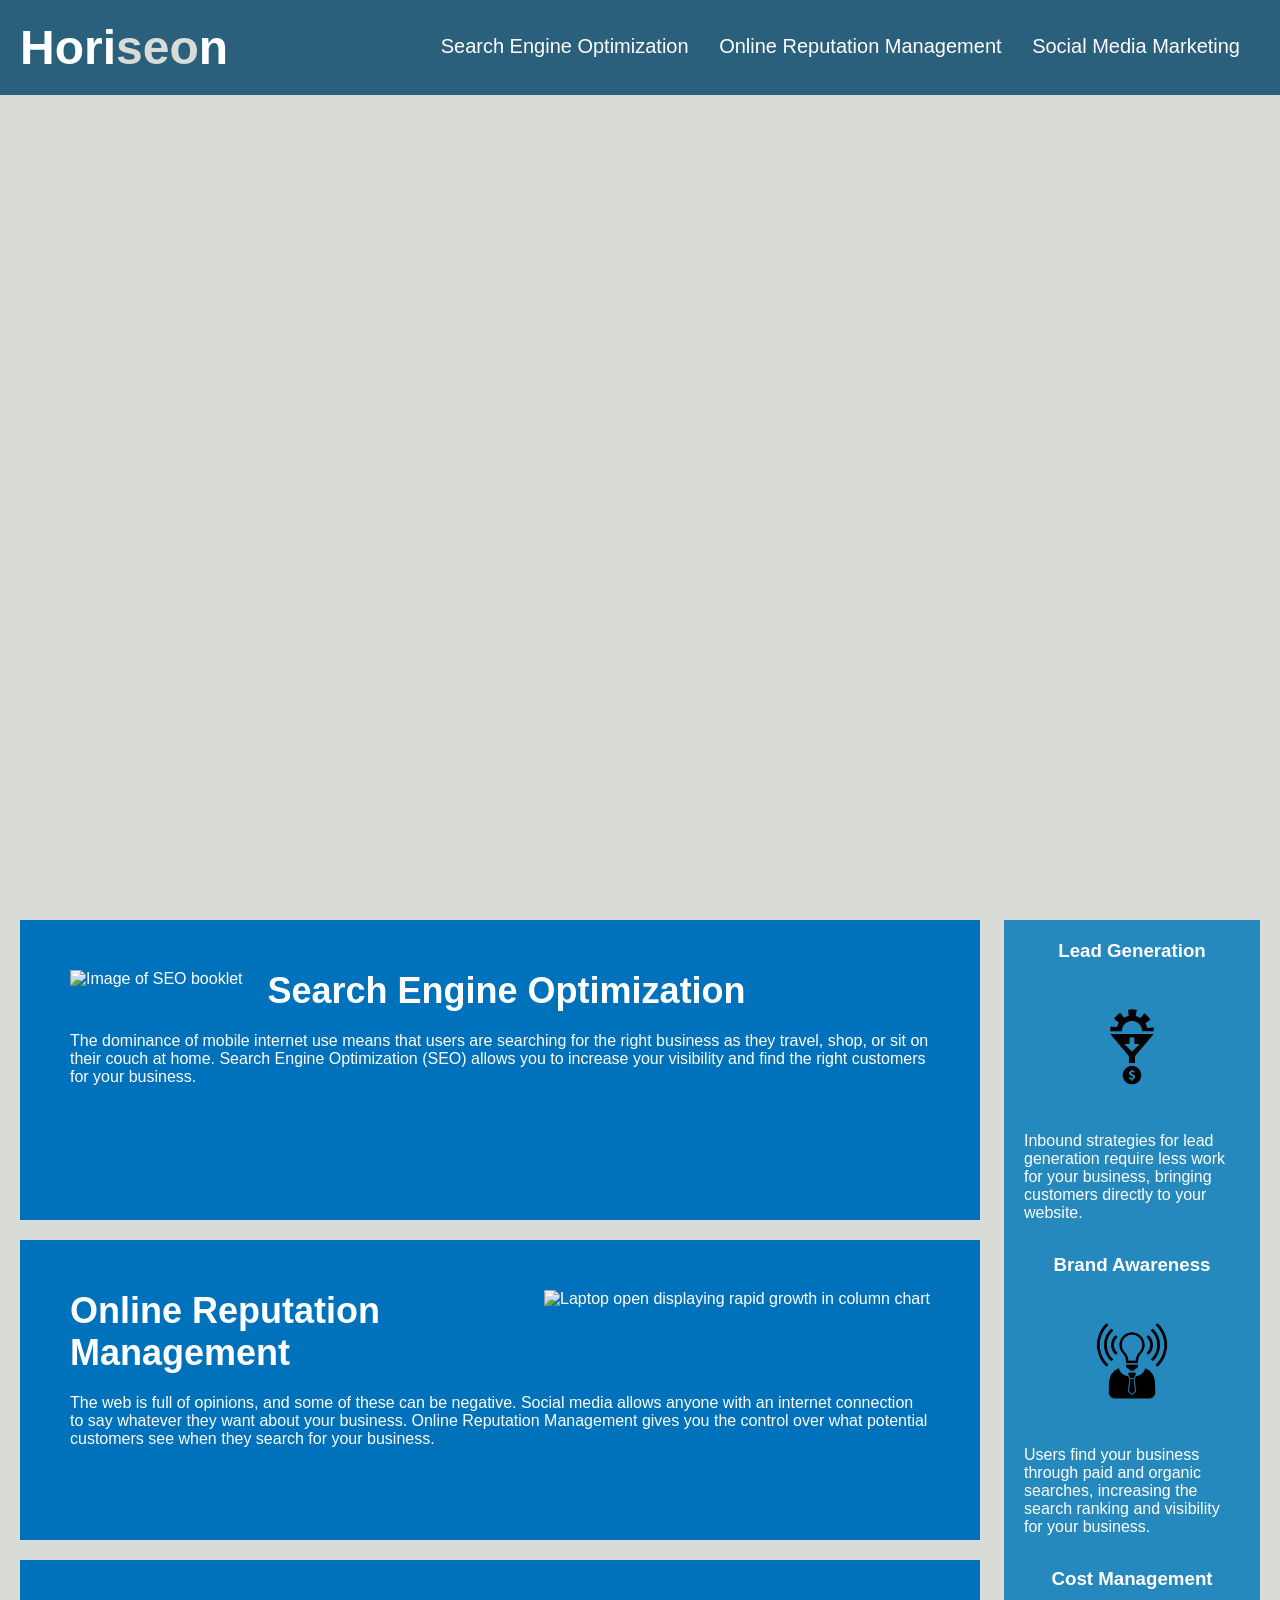
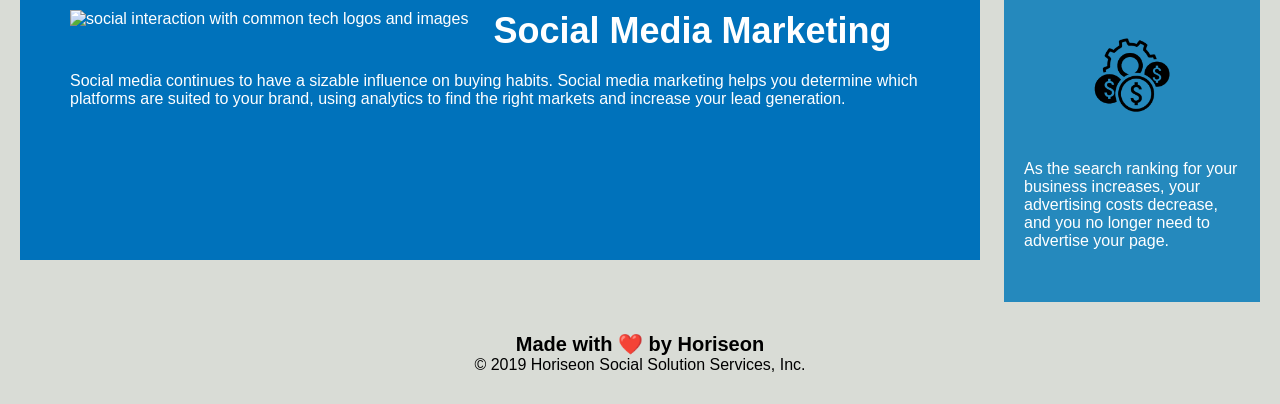
==== Develop/index.html @ 8e4986b8 "img-attributes" ====
<!DOCTYPE html>
<html lang="en-us">

<head>
    <meta charset="UTF-8" />
    <link rel="stylesheet" href="./assets/css/style.css">
    <title>website</title>
</head>
 
<body>
    <div class="header">
        <h1>Hori<span class="seo">seo</span>n</h1>
        <div>
            <ul>
                <li>
                    <a href="#search-engine-optimization">Search Engine Optimization</a>
                </li>
                <li>
                    <a href="#online-reputation-management">Online Reputation Management</a>
                </li>
                <li>
                    <a href="#social-media-marketing">Social Media Marketing</a>
                </li>
            </ul>
        </div>
    </div>
    <div class="hero" alt="Group discussion of business strategies"></div>
    <div class="content">
        <div class="search-engine-optimization">
            <img src="./assets/images/search-engine-optimization.jpg" alt="Image of SEO booklet" class="float-left" />
            <h2>Search Engine Optimization</h2>
            <p>
                The dominance of mobile internet use means that users are searching for the right business as they travel, shop, or sit on their couch at home. Search Engine Optimization (SEO) allows you to increase your visibility and find the right customers for your business.
            </p>
        </div>
        <div id="online-reputation-management" class="online-reputation-management">
            <img src="./assets/images/online-reputation-management.jpg" alt="Laptop open displaying rapid growth in column chart" class="float-right" />
            <h2>Online Reputation Management</h2>
            <p>
                The web is full of opinions, and some of these can be negative. Social media allows anyone with an internet connection to say whatever they want about your business. Online Reputation Management gives you the control over what potential customers see when they search for your business.
            </p>
        </div>
        <div id="social-media-marketing" class="social-media-marketing">
            <img src="./assets/images/social-media-marketing.jpg" alt="social interaction with common tech logos and images" class="float-left" />
            <h2>Social Media Marketing</h2>
            <p>
                Social media continues to have a sizable influence on buying habits. Social media marketing helps you determine which platforms are suited to your brand, using analytics to find the right markets and increase your lead generation.
            </p>
        </div>
    </div>
    <div class="benefits">
        <div class="benefit-lead">
            <h3>Lead Generation</h3>
            <img src="./assets/images/lead-generation.png" alt="Channeling customers directly to your website"  />
            <p>
                Inbound strategies for lead generation require less work for your business, bringing customers directly to your website.
            </p>
        </div>
        <div class="benefit-brand">
            <h3>Brand Awareness</h3>
            <img src="./assets/images/brand-awareness.png" alt="Improve visibility and search listing" />
            <p>
                Users find your business through paid and organic searches, increasing the search ranking and visibility for your business.
            </p>
        </div>
        <div class="benefit-cost">
            <h3>Cost Management</h3>
            <img src="./assets/images/cost-management.png" alt="less expenditure over time" />
            <p>
                As the search ranking for your business increases, your advertising costs decrease, and you no longer need to advertise your page.
            </p>
        </div>
    </div>
    <div class="footer">
        <h4>Made with ❤️️ by Horiseon</h4>
        <p>
            &copy; 2019 Horiseon Social Solution Services, Inc.
        </p> 
    </div>
</body>

</html>
---- Develop/assets/css/style.css ----
* {
    box-sizing: border-box;
    padding: 0;
    margin: 0;
}

body {
    background-color: #d9dcd6;
}

.header {
    padding: 20px;
    font-family: 'Trebuchet MS', 'Lucida Sans Unicode', 'Lucida Grande', 'Lucida Sans', Arial, sans-serif;
    background-color: #2a607c;
    color: #ffffff;
}

.header h1 {
    display: inline-block;
    font-size: 48px;
}

.header h1 .seo {
    color: #d9dcd6;
}

.header div {
    padding-top: 15px;
    margin-right: 20px;
    float: right;
    font-family: 'Gill Sans', 'Gill Sans MT', Calibri, 'Trebuchet MS', sans-serif;
    font-size: 20px;
}

.header div ul {
    list-style-type: none;
}

.header div ul li {
    display: inline-block;
    margin-left: 25px;
}

a {
    color: #ffffff;
    text-decoration: none;
}

p {
    font-size: 16px;
}

.hero {
    height: 800px;
    width: 100%;
    margin-bottom: 25px;
    background-image: url("../images/digital-marketing-meeting.jpg");
    background-size: cover;
    background-position: center;
}

.float-left {
    float: left;
    margin-right: 25px;
}

.float-right {
    float: right;
    margin-left: 25px;
}

.content {
    width: 75%;
    display: inline-block;
    margin-left: 20px;
}

.benefits {
    margin-right: 20px;
    padding: 20px;
    clear: both;
    float: right;
    width: 20%;
    height: 100%;
    font-family: 'Gill Sans', 'Gill Sans MT', Calibri, 'Trebuchet MS', sans-serif;
    background-color: #2589bd;
}

.benefit-lead {
    margin-bottom: 32px;
    color: #ffffff;
}

.benefit-brand {
    margin-bottom: 32px;
    color: #ffffff;
}

.benefit-cost {
    margin-bottom: 32px;
    color: #ffffff;
}

.benefit-lead h3 {
    margin-bottom: 10px;
    text-align: center;
}

.benefit-brand h3 {
    margin-bottom: 10px;
    text-align: center;
}

.benefit-cost h3 {
    margin-bottom: 10px;
    text-align: center;
}

.benefit-lead img {
    display: block;
    margin: 10px auto;
    max-width: 150px;
}

.benefit-brand img {
    display: block;
    margin: 10px auto;
    max-width: 150px;
}

.benefit-cost img {
    display: block;
    margin: 10px auto;
    max-width: 150px;
}

.search-engine-optimization {
    margin-bottom: 20px;
    padding: 50px;
    height: 300px;
    font-family: 'Gill Sans', 'Gill Sans MT', Calibri, 'Trebuchet MS', sans-serif;
    background-color: #0072bb;
    color: #ffffff;
}

.online-reputation-management {
    margin-bottom: 20px;
    padding: 50px;
    height: 300px;
    font-family: 'Gill Sans', 'Gill Sans MT', Calibri, 'Trebuchet MS', sans-serif;
    background-color: #0072bb;
    color: #ffffff;
}

.social-media-marketing {
    margin-bottom: 20px;
    padding: 50px;
    height: 300px;
    font-family: 'Gill Sans', 'Gill Sans MT', Calibri, 'Trebuchet MS', sans-serif;
    background-color: #0072bb;
    color: #ffffff;
}

.search-engine-optimization img {
    max-height: 200px;
}

.online-reputation-management img {
    max-height: 200px;
}

.social-media-marketing img {
    max-height: 200px;
}

.search-engine-optimization h2 {
    margin-bottom: 20px;
    font-size: 36px;
}

.online-reputation-management h2 {
    margin-bottom: 20px;
    font-size: 36px;
}

.social-media-marketing h2 {
    margin-bottom: 20px;
    font-size: 36px;
}

.footer {
    padding: 30px;
    clear: both;
    font-family: 'Trebuchet MS', 'Lucida Sans Unicode', 'Lucida Grande', 'Lucida Sans', Arial, sans-serif;
    text-align: center;
}

.footer h4 {
    font-size: 20px;
}
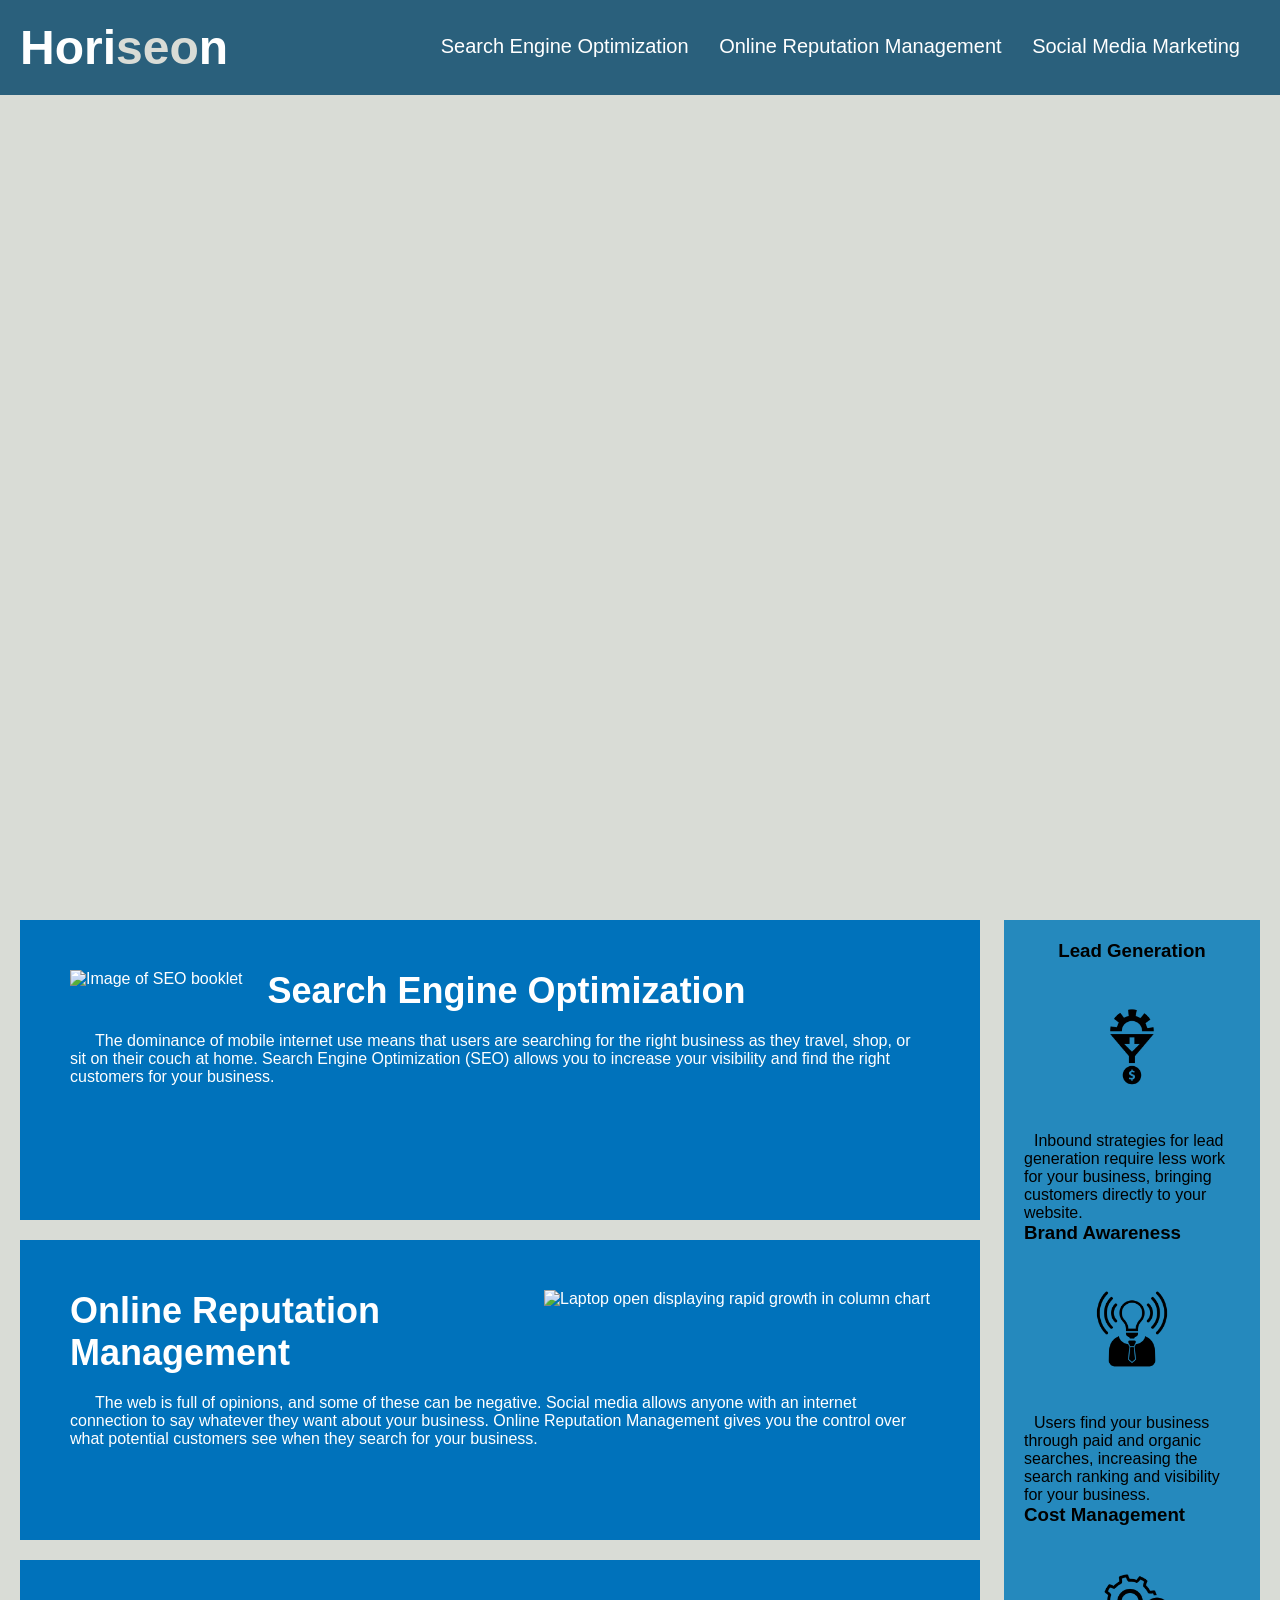
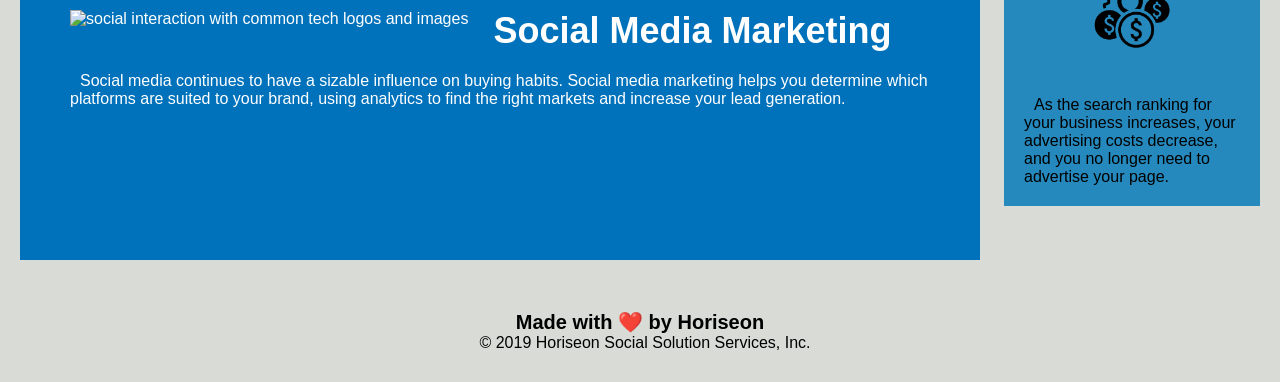
==== commit bcfb4462: "style-refined" ====
--- a/Develop/index.html
+++ b/Develop/index.html
@@ -29,14 +29,14 @@
         <div class="search-engine-optimization">
             <img src="./assets/images/search-engine-optimization.jpg" alt="Image of SEO booklet" class="float-left" />
             <h2>Search Engine Optimization</h2>
-            <p>
+            <p style="text-indent: 25px;">
                 The dominance of mobile internet use means that users are searching for the right business as they travel, shop, or sit on their couch at home. Search Engine Optimization (SEO) allows you to increase your visibility and find the right customers for your business.
             </p>
         </div>
         <div id="online-reputation-management" class="online-reputation-management">
             <img src="./assets/images/online-reputation-management.jpg" alt="Laptop open displaying rapid growth in column chart" class="float-right" />
             <h2>Online Reputation Management</h2>
-            <p>
+            <p style="text-indent: 25px;">
                 The web is full of opinions, and some of these can be negative. Social media allows anyone with an internet connection to say whatever they want about your business. Online Reputation Management gives you the control over what potential customers see when they search for your business.
             </p>
         </div>
--- a/Develop/assets/css/style.css
+++ b/Develop/assets/css/style.css
@@ -48,13 +48,14 @@
 
 p {
     font-size: 16px;
+    text-indent: 10px;
 }
 
 .hero {
     height: 800px;
     width: 100%;
     margin-bottom: 25px;
-    background-image: url("../images/digital-marketing-meeting.jpg");
+    background-image: url("../images/digital-marketing-meeting.jpg"); 
     background-size: cover;
     background-position: center;
 }
@@ -86,55 +87,24 @@
     background-color: #2589bd;
 }
 
-.benefit-lead {
+.benefit-lead.benefit-brand.benefit-cost.benefit-lead {
     margin-bottom: 32px;
     color: #ffffff;
 }
 
-.benefit-brand {
-    margin-bottom: 32px;
-    color: #ffffff;
-}
-
-.benefit-cost {
-    margin-bottom: 32px;
-    color: #ffffff;
-}
 
 .benefit-lead h3 {
     margin-bottom: 10px;
     text-align: center;
 }
 
-.benefit-brand h3 {
-    margin-bottom: 10px;
-    text-align: center;
-}
-
-.benefit-cost h3 {
-    margin-bottom: 10px;
-    text-align: center;
-}
-
-.benefit-lead img {
+.benefit-lead img, .benefit-brand img, .benefit-cost img {
     display: block;
     margin: 10px auto;
     max-width: 150px;
 }
 
-.benefit-brand img {
-    display: block;
-    margin: 10px auto;
-    max-width: 150px;
-}
-
-.benefit-cost img {
-    display: block;
-    margin: 10px auto;
-    max-width: 150px;
-}
-
-.search-engine-optimization {
+.search-engine-optimization, .online-reputation-management, .social-media-marketing {
     margin-bottom: 20px;
     padding: 50px;
     height: 300px;
@@ -143,47 +113,11 @@
     color: #ffffff;
 }
 
-.online-reputation-management {
-    margin-bottom: 20px;
-    padding: 50px;
-    height: 300px;
-    font-family: 'Gill Sans', 'Gill Sans MT', Calibri, 'Trebuchet MS', sans-serif;
-    background-color: #0072bb;
-    color: #ffffff;
-}
-
-.social-media-marketing {
-    margin-bottom: 20px;
-    padding: 50px;
-    height: 300px;
-    font-family: 'Gill Sans', 'Gill Sans MT', Calibri, 'Trebuchet MS', sans-serif;
-    background-color: #0072bb;
-    color: #ffffff;
-}
-
-.search-engine-optimization img {
+.search-engine-optimization img, .online-reputation-management img, .social-media-marketing img {
     max-height: 200px;
 }
 
-.online-reputation-management img {
-    max-height: 200px;
-}
-
-.social-media-marketing img {
-    max-height: 200px;
-}
-
-.search-engine-optimization h2 {
-    margin-bottom: 20px;
-    font-size: 36px;
-}
-
-.online-reputation-management h2 {
-    margin-bottom: 20px;
-    font-size: 36px;
-}
-
-.social-media-marketing h2 {
+.search-engine-optimization h2, .online-reputation-management h2, .social-media-marketing h2 {
     margin-bottom: 20px;
     font-size: 36px;
 }
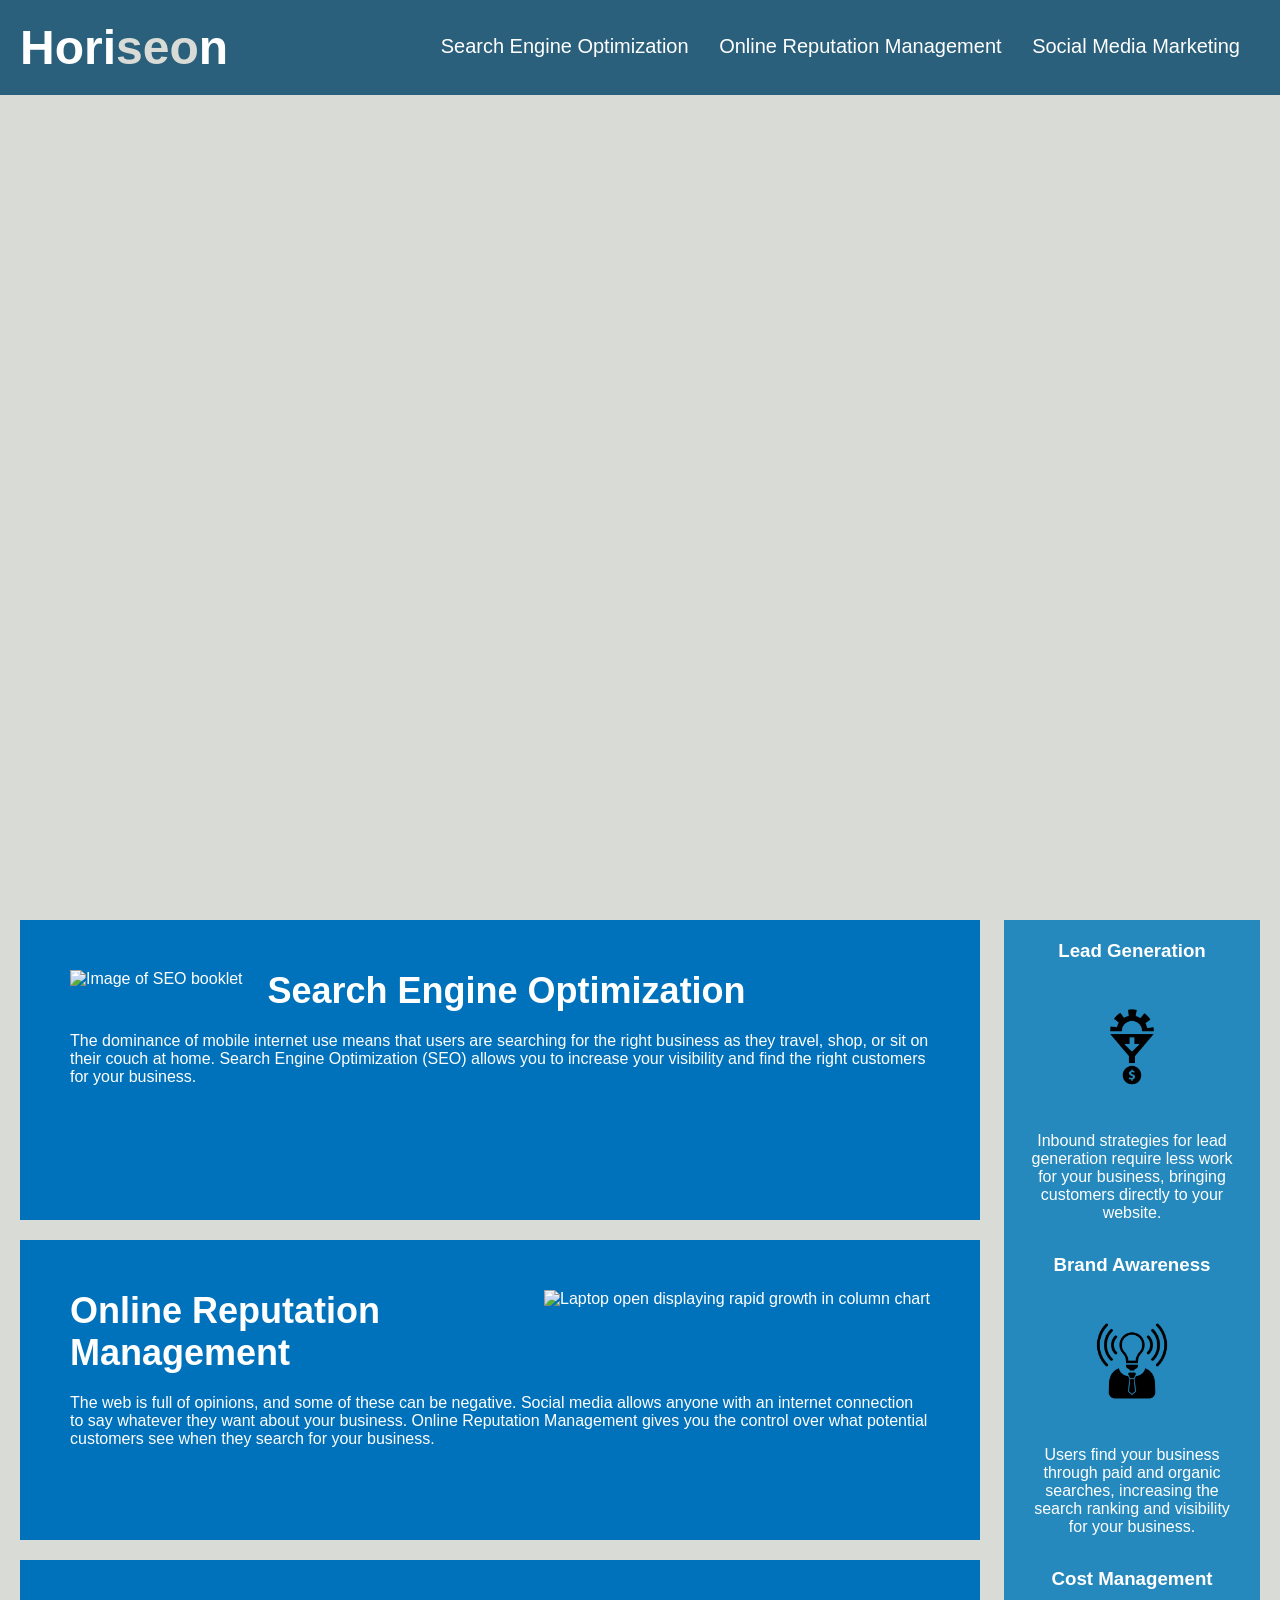
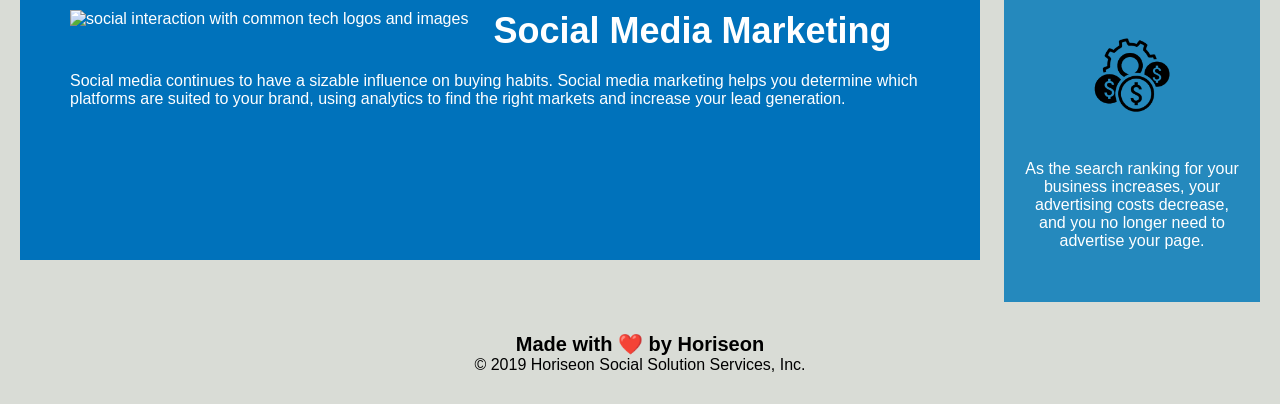
==== commit 04fbd81f: "Add-css-style/remove-html-indents" ====
--- a/Develop/index.html
+++ b/Develop/index.html
@@ -29,14 +29,14 @@
         <div class="search-engine-optimization">
             <img src="./assets/images/search-engine-optimization.jpg" alt="Image of SEO booklet" class="float-left" />
             <h2>Search Engine Optimization</h2>
-            <p style="text-indent: 25px;">
+            <p>
                 The dominance of mobile internet use means that users are searching for the right business as they travel, shop, or sit on their couch at home. Search Engine Optimization (SEO) allows you to increase your visibility and find the right customers for your business.
             </p>
         </div>
         <div id="online-reputation-management" class="online-reputation-management">
             <img src="./assets/images/online-reputation-management.jpg" alt="Laptop open displaying rapid growth in column chart" class="float-right" />
             <h2>Online Reputation Management</h2>
-            <p style="text-indent: 25px;">
+            <p>
                 The web is full of opinions, and some of these can be negative. Social media allows anyone with an internet connection to say whatever they want about your business. Online Reputation Management gives you the control over what potential customers see when they search for your business.
             </p>
         </div>
--- a/Develop/assets/css/style.css
+++ b/Develop/assets/css/style.css
@@ -48,7 +48,7 @@
 
 p {
     font-size: 16px;
-    text-indent: 10px;
+    
 }
 
 .hero {
@@ -85,17 +85,20 @@
     height: 100%;
     font-family: 'Gill Sans', 'Gill Sans MT', Calibri, 'Trebuchet MS', sans-serif;
     background-color: #2589bd;
+    color: white
 }
 
-.benefit-lead.benefit-brand.benefit-cost.benefit-lead {
+.benefit-lead, .benefit-brand, .benefit-cost, .benefit-lead {
     margin-bottom: 32px;
     color: #ffffff;
+    text-align: center
 }
 
 
-.benefit-lead h3 {
+.benefit-lead h3, .benefit-cost h3, .benefit-brand h3 {
     margin-bottom: 10px;
     text-align: center;
+    
 }
 
 .benefit-lead img, .benefit-brand img, .benefit-cost img {
@@ -127,8 +130,7 @@
     clear: both;
     font-family: 'Trebuchet MS', 'Lucida Sans Unicode', 'Lucida Grande', 'Lucida Sans', Arial, sans-serif;
     text-align: center;
+    font-size: 20px;
 }
 
-.footer h4 {
-    font-size: 20px;
-}
+
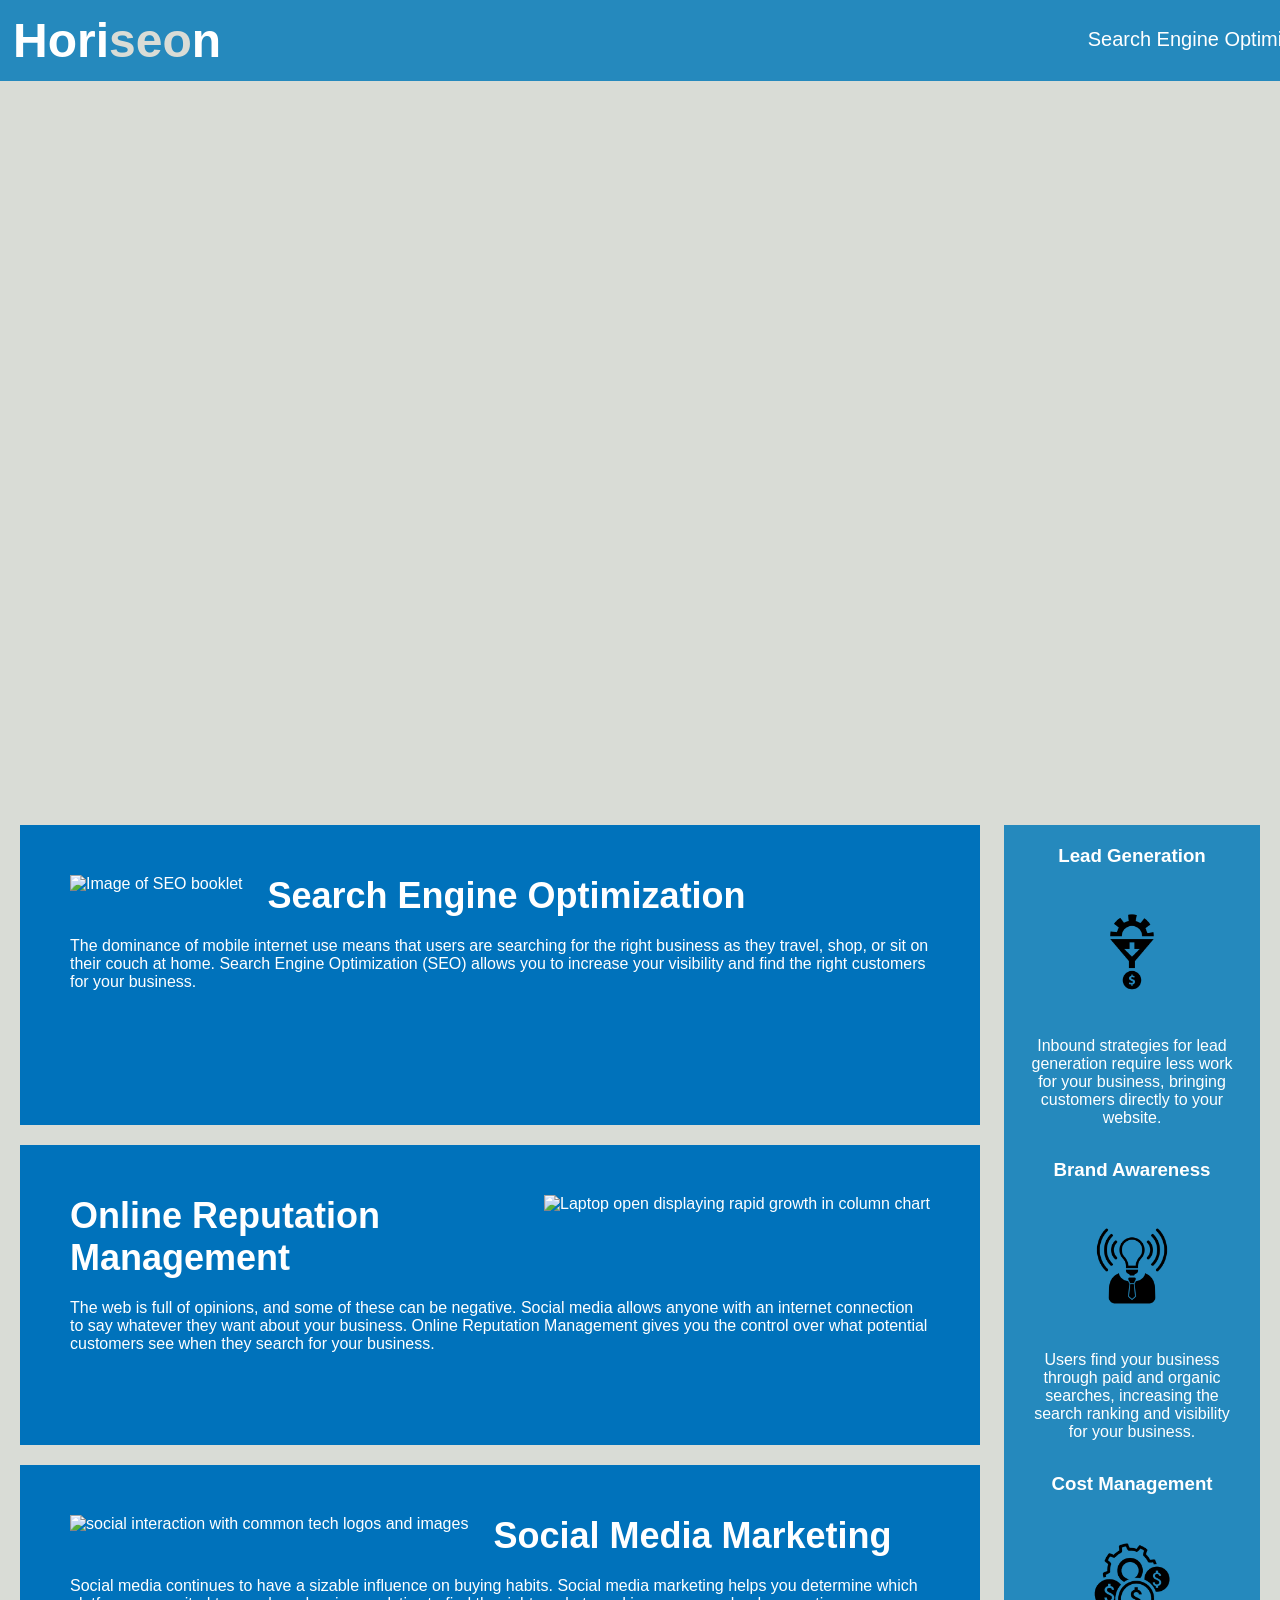
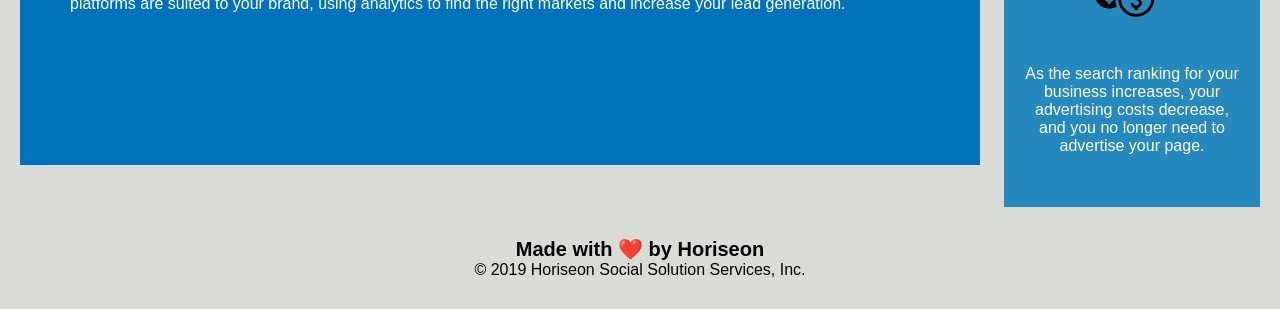
==== commit b16f3fa9: "Fixed-hyperlink/header-design-refine" ====
--- a/Develop/index.html
+++ b/Develop/index.html
@@ -12,6 +12,7 @@
         <h1>Hori<span class="seo">seo</span>n</h1>
         <div>
             <ul>
+                
                 <li>
                     <a href="#search-engine-optimization">Search Engine Optimization</a>
                 </li>
@@ -21,12 +22,14 @@
                 <li>
                     <a href="#social-media-marketing">Social Media Marketing</a>
                 </li>
+                
+            
             </ul>
         </div>
     </div>
     <div class="hero" alt="Group discussion of business strategies"></div>
     <div class="content">
-        <div class="search-engine-optimization">
+        <div id="search-engine-optimization" class="search-engine-optimization">
             <img src="./assets/images/search-engine-optimization.jpg" alt="Image of SEO booklet" class="float-left" />
             <h2>Search Engine Optimization</h2>
             <p>
--- a/Develop/assets/css/style.css
+++ b/Develop/assets/css/style.css
@@ -9,9 +9,11 @@
 }
 
 .header {
-    padding: 20px;
+    padding: 13px;
+    width: 1920px;
+    position: fixed;
     font-family: 'Trebuchet MS', 'Lucida Sans Unicode', 'Lucida Grande', 'Lucida Sans', Arial, sans-serif;
-    background-color: #2a607c;
+    background-color: #2589bd;
     color: #ffffff;
 }
 
@@ -87,7 +89,7 @@
     background-color: #2589bd;
     color: white
 }
-
+/*Consolidated Class=elements*/
 .benefit-lead, .benefit-brand, .benefit-cost, .benefit-lead {
     margin-bottom: 32px;
     color: #ffffff;
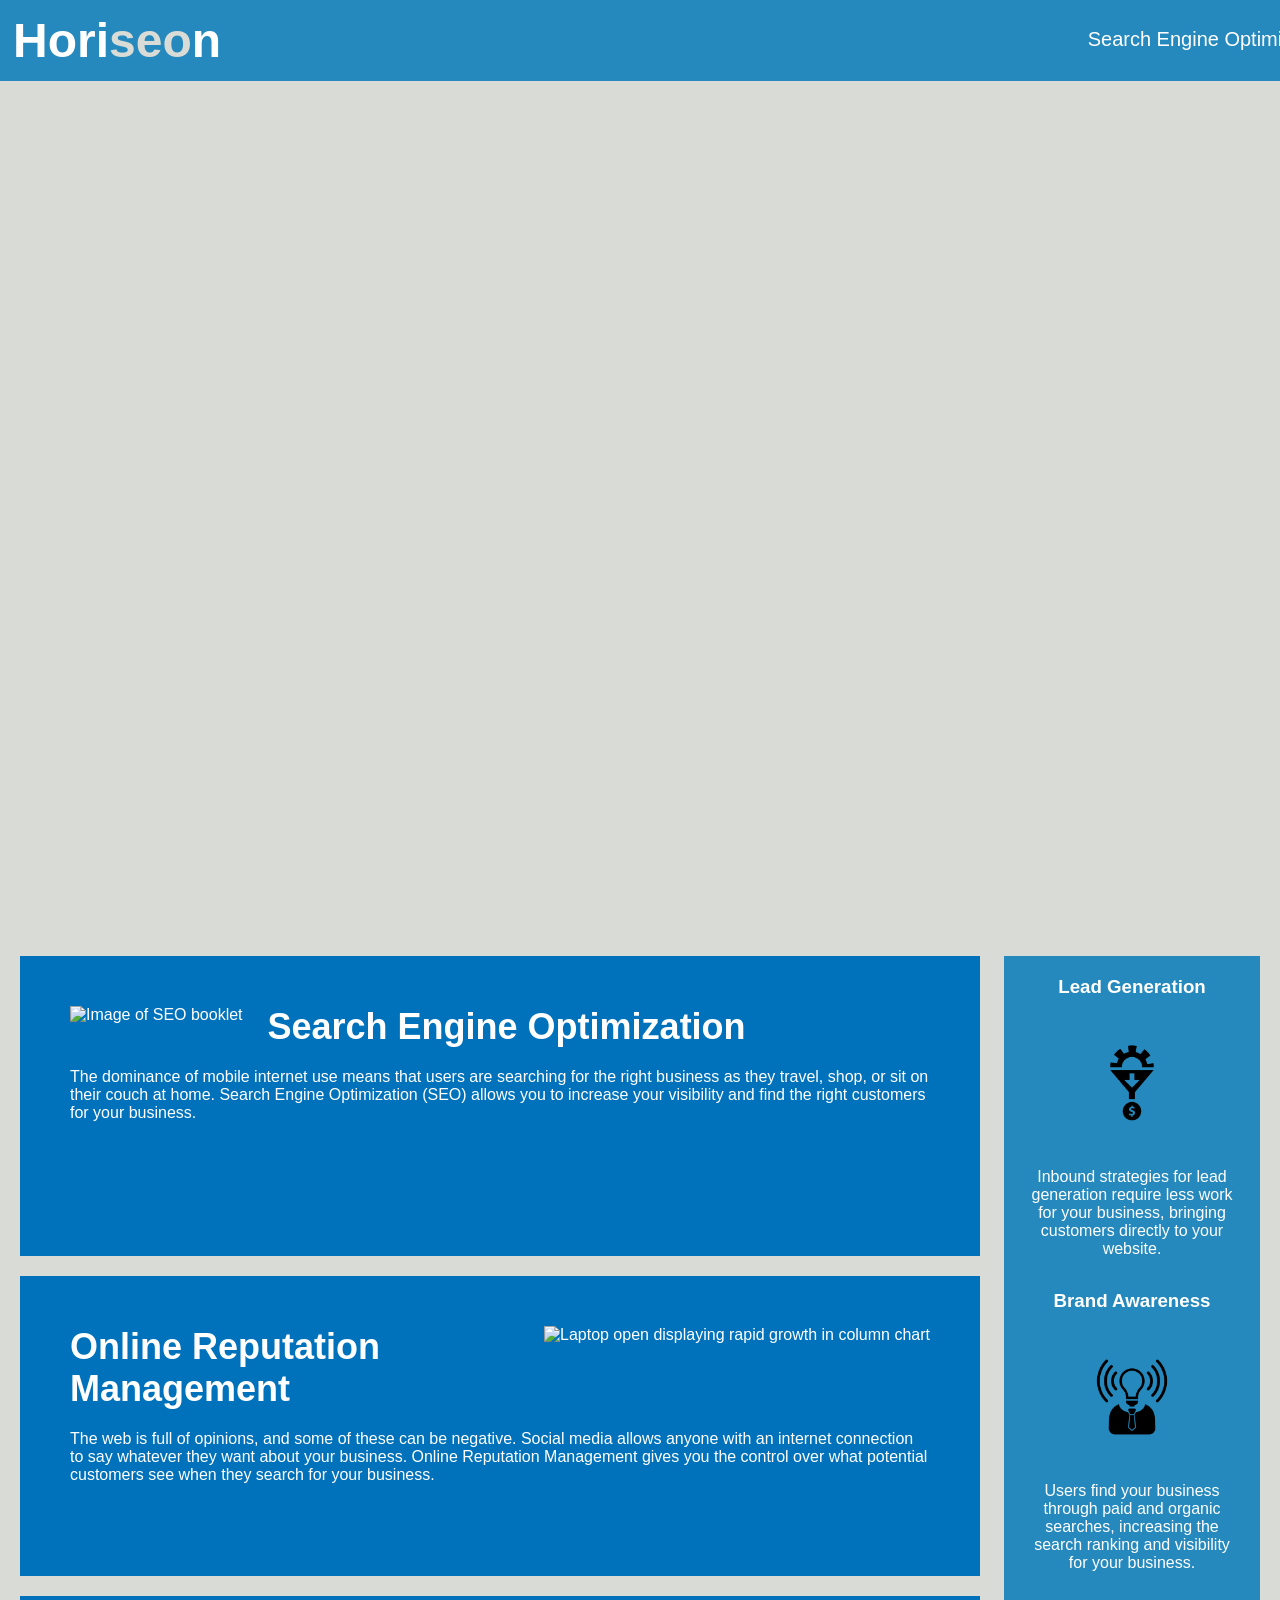
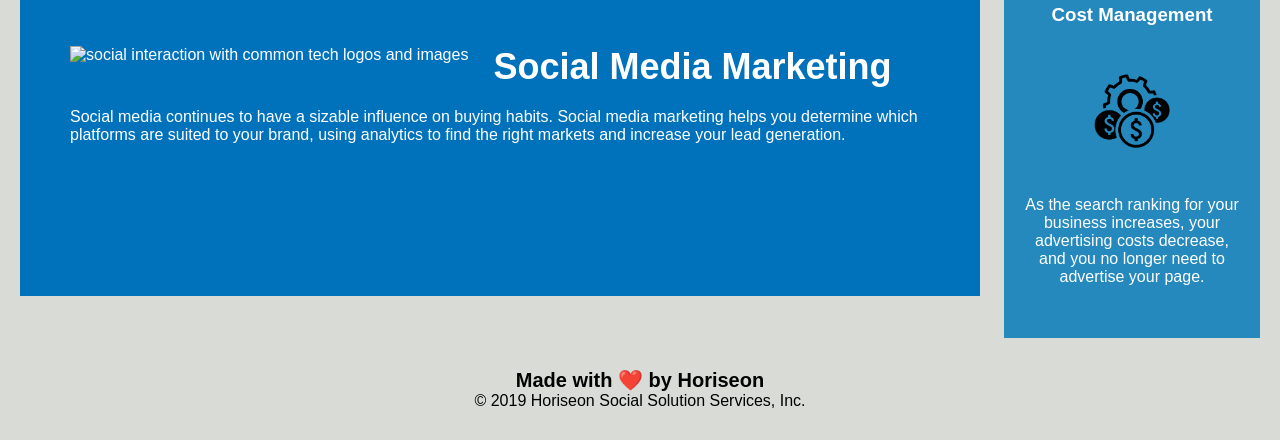
==== commit 0401aac3: "Removed-div-class-altAtrr/refined-style-add-comments" ====
--- a/Develop/index.html
+++ b/Develop/index.html
@@ -27,8 +27,9 @@
             </ul>
         </div>
     </div>
-    <div class="hero" alt="Group discussion of business strategies"></div>
-    <div class="content">
+    <div class="hero"></div>
+        
+        <div class="content">
         <div id="search-engine-optimization" class="search-engine-optimization">
             <img src="./assets/images/search-engine-optimization.jpg" alt="Image of SEO booklet" class="float-left" />
             <h2>Search Engine Optimization</h2>
--- a/Develop/assets/css/style.css
+++ b/Develop/assets/css/style.css
@@ -11,7 +11,6 @@
 .header {
     padding: 13px;
     width: 1920px;
-    position: fixed;
     font-family: 'Trebuchet MS', 'Lucida Sans Unicode', 'Lucida Grande', 'Lucida Sans', Arial, sans-serif;
     background-color: #2589bd;
     color: #ffffff;
@@ -22,6 +21,7 @@
     font-size: 48px;
 }
 
+/*.Seo highlighting color change in h1*/
 .header h1 .seo {
     color: #d9dcd6;
 }
@@ -32,10 +32,6 @@
     float: right;
     font-family: 'Gill Sans', 'Gill Sans MT', Calibri, 'Trebuchet MS', sans-serif;
     font-size: 20px;
-}
-
-.header div ul {
-    list-style-type: none;
 }
 
 .header div ul li {
@@ -54,10 +50,10 @@
 }
 
 .hero {
-    height: 800px;
+    height: 850px;
     width: 100%;
     margin-bottom: 25px;
-    background-image: url("../images/digital-marketing-meeting.jpg"); 
+    background-image: url("../images/digital-marketing-meeting.jpg");
     background-size: cover;
     background-position: center;
 }
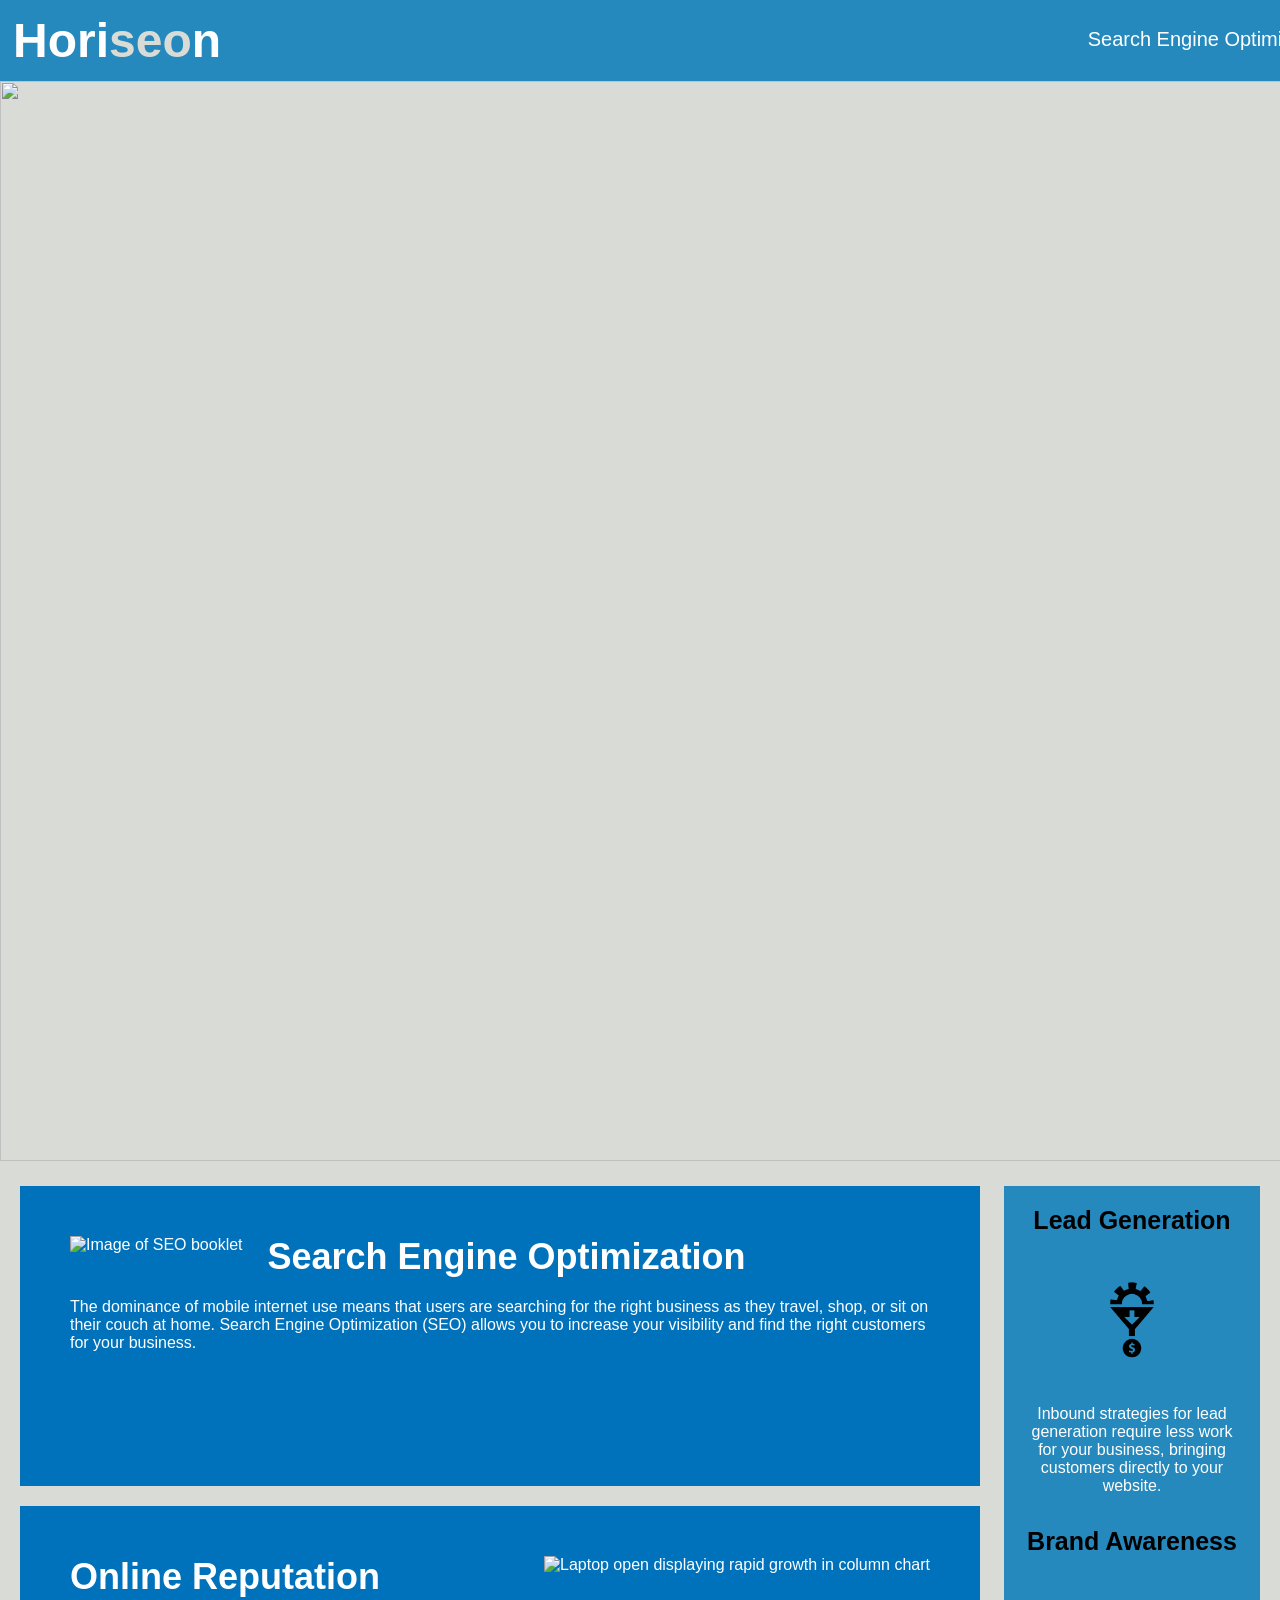
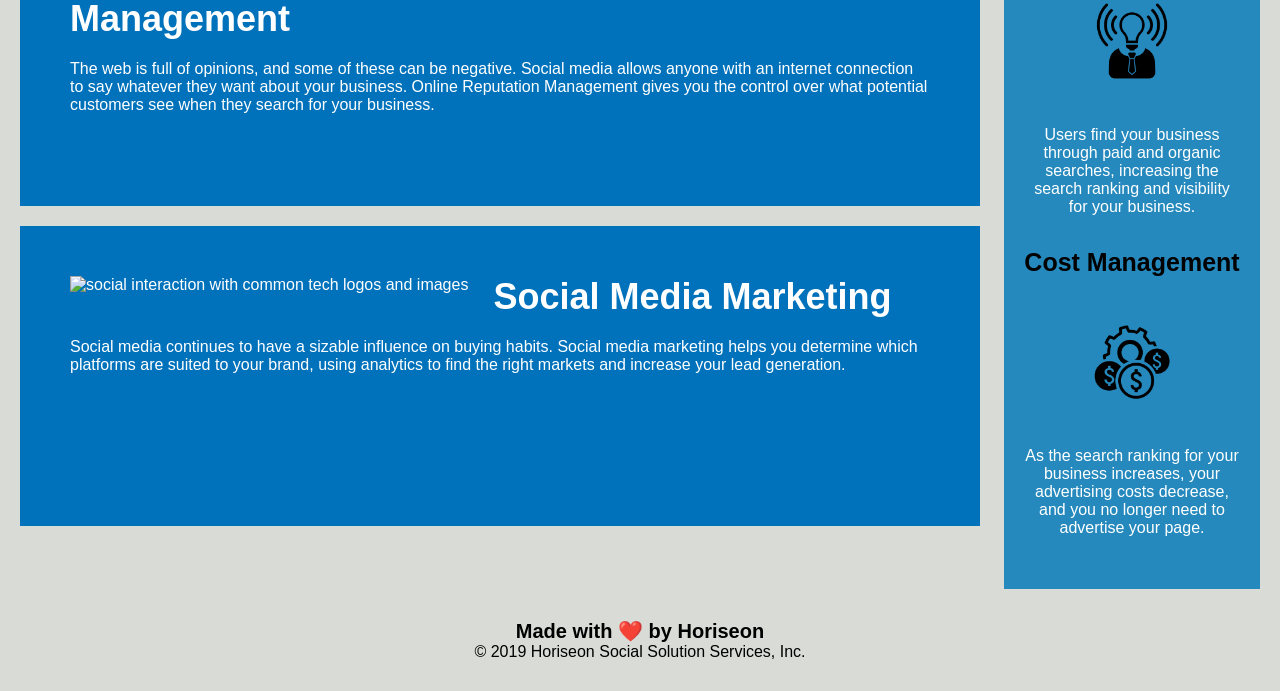
==== commit 3aa2f41f: "HTML-changed-hero-imgsrc/CSS-removed-img-url/adjusted imgsize/CSS-changed-font-style" ====
--- a/Develop/index.html
+++ b/Develop/index.html
@@ -27,9 +27,12 @@
             </ul>
         </div>
     </div>
-    <div class="hero"></div>
-        
-        <div class="content">
+    <div id="hero">
+        <img src="./assets/images/digital-marketing-meeting.jpg" class="hero" />
+    </div>
+     
+    
+    <div class="content">
         <div id="search-engine-optimization" class="search-engine-optimization">
             <img src="./assets/images/search-engine-optimization.jpg" alt="Image of SEO booklet" class="float-left" />
             <h2>Search Engine Optimization</h2>
--- a/Develop/assets/css/style.css
+++ b/Develop/assets/css/style.css
@@ -50,10 +50,9 @@
 }
 
 .hero {
-    height: 850px;
-    width: 100%;
+    height: 1080px;
+    width: 1920px;
     margin-bottom: 25px;
-    background-image: url("../images/digital-marketing-meeting.jpg");
     background-size: cover;
     background-position: center;
 }
@@ -96,6 +95,8 @@
 .benefit-lead h3, .benefit-cost h3, .benefit-brand h3 {
     margin-bottom: 10px;
     text-align: center;
+    font-size: 25px;
+    color:black;
     
 }
 
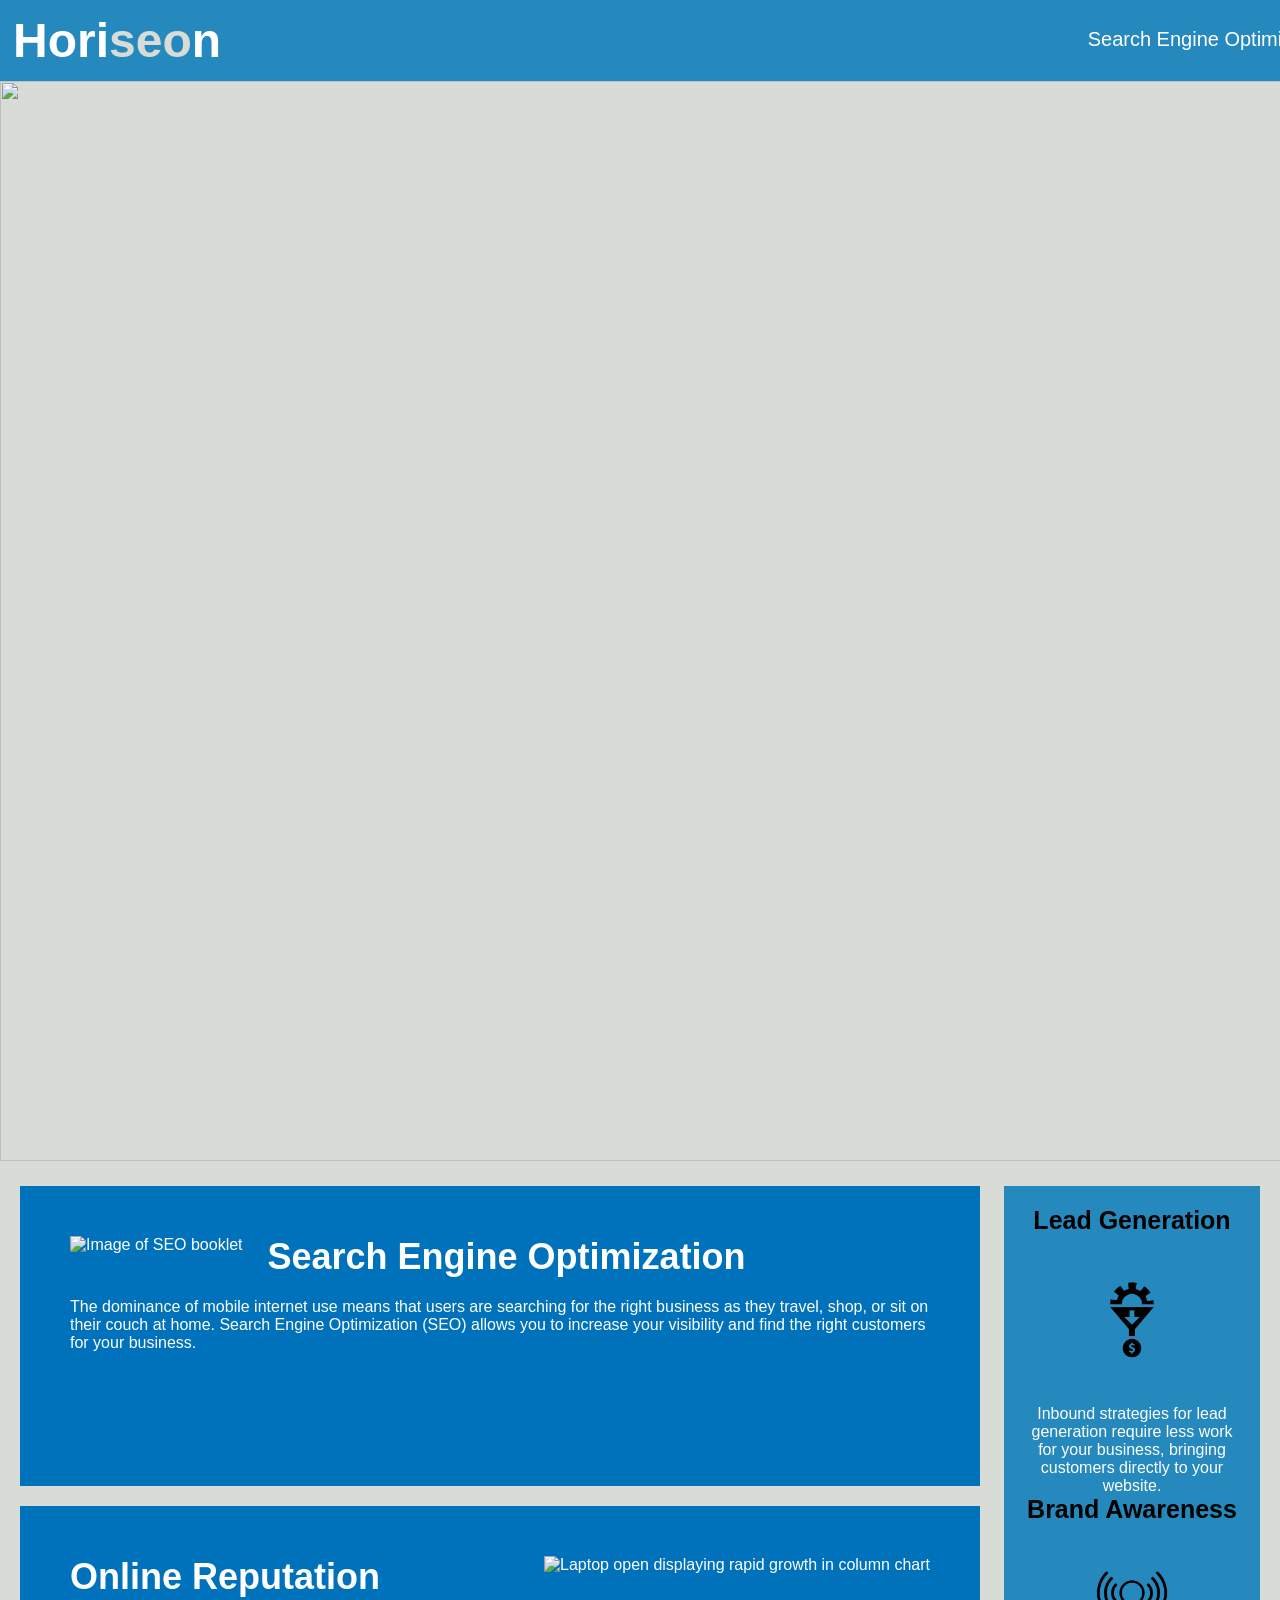
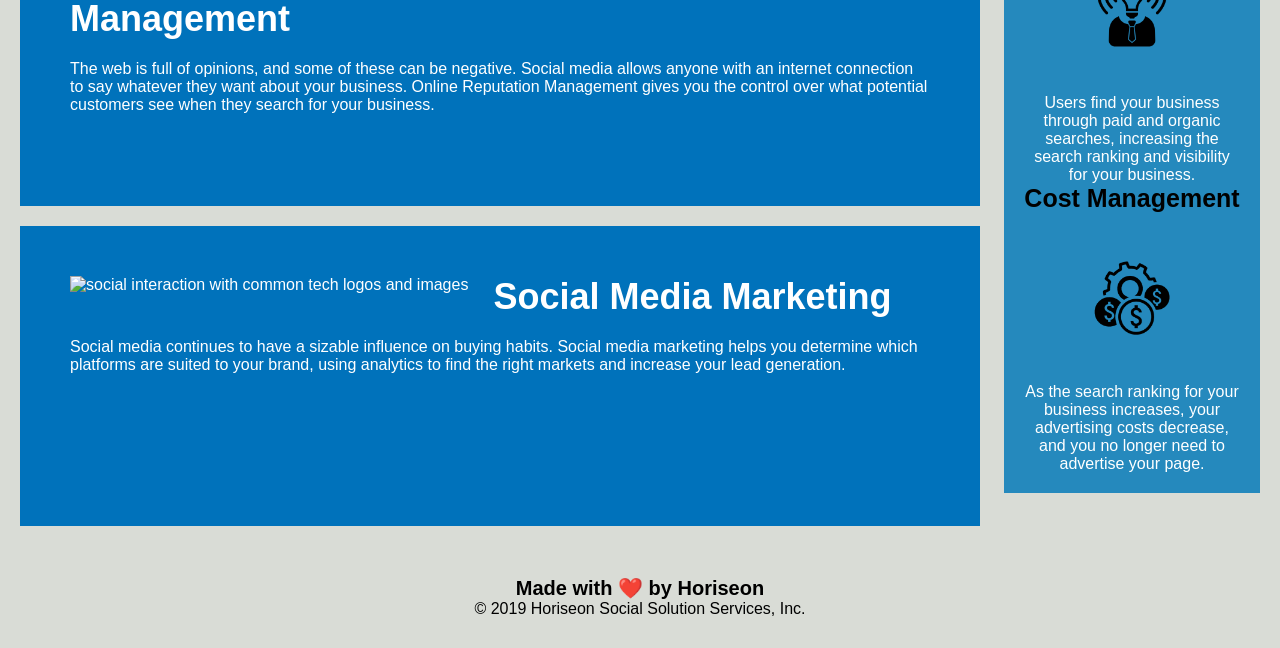
==== commit 5ba1410b: "addcss-comments/edit-readme" ====
--- a/Develop/index.html
+++ b/Develop/index.html
@@ -4,7 +4,7 @@
 <head>
     <meta charset="UTF-8" />
     <link rel="stylesheet" href="./assets/css/style.css">
-    <title>website</title>
+    <title>Horiseon: Search Engine Optimization</title>
 </head>
  
 <body>
@@ -30,24 +30,22 @@
     <div id="hero">
         <img src="./assets/images/digital-marketing-meeting.jpg" class="hero" />
     </div>
-     
-    
     <div class="content">
-        <div id="search-engine-optimization" class="search-engine-optimization">
+        <div id="search-engine-optimization">
             <img src="./assets/images/search-engine-optimization.jpg" alt="Image of SEO booklet" class="float-left" />
             <h2>Search Engine Optimization</h2>
             <p>
                 The dominance of mobile internet use means that users are searching for the right business as they travel, shop, or sit on their couch at home. Search Engine Optimization (SEO) allows you to increase your visibility and find the right customers for your business.
             </p>
         </div>
-        <div id="online-reputation-management" class="online-reputation-management">
+        <div id="online-reputation-management">
             <img src="./assets/images/online-reputation-management.jpg" alt="Laptop open displaying rapid growth in column chart" class="float-right" />
             <h2>Online Reputation Management</h2>
             <p>
                 The web is full of opinions, and some of these can be negative. Social media allows anyone with an internet connection to say whatever they want about your business. Online Reputation Management gives you the control over what potential customers see when they search for your business.
             </p>
         </div>
-        <div id="social-media-marketing" class="social-media-marketing">
+        <div id="social-media-marketing">
             <img src="./assets/images/social-media-marketing.jpg" alt="social interaction with common tech logos and images" class="float-left" />
             <h2>Social Media Marketing</h2>
             <p>
--- a/Develop/assets/css/style.css
+++ b/Develop/assets/css/style.css
@@ -48,7 +48,7 @@
     font-size: 16px;
     
 }
-
+/* Main image */
 .hero {
     height: 1080px;
     width: 1920px;
@@ -82,31 +82,36 @@
     height: 100%;
     font-family: 'Gill Sans', 'Gill Sans MT', Calibri, 'Trebuchet MS', sans-serif;
     background-color: #2589bd;
-    color: white
-}
-/*Consolidated Class=elements*/
-.benefit-lead, .benefit-brand, .benefit-cost, .benefit-lead {
+    color: white;
     margin-bottom: 32px;
     color: #ffffff;
     text-align: center
 }
 
 
-.benefit-lead h3, .benefit-cost h3, .benefit-brand h3 {
+
+/* Headings, right column */
+.benefit-lead h3,
+ .benefit-cost h3,
+  .benefit-brand h3 {
     margin-bottom: 10px;
     text-align: center;
     font-size: 25px;
     color:black;
     
 }
-
-.benefit-lead img, .benefit-brand img, .benefit-cost img {
+/* images right column */
+.benefit-lead img,
+ .benefit-brand img,
+  .benefit-cost img {
     display: block;
     margin: 10px auto;
     max-width: 150px;
 }
-
-.search-engine-optimization, .online-reputation-management, .social-media-marketing {
+/* content */
+#search-engine-optimization,
+ #online-reputation-management,
+  #social-media-marketing {
     margin-bottom: 20px;
     padding: 50px;
     height: 300px;
@@ -114,12 +119,16 @@
     background-color: #0072bb;
     color: #ffffff;
 }
-
-.search-engine-optimization img, .online-reputation-management img, .social-media-marketing img {
+/* content/image */
+#search-engine-optimization img,
+ #online-reputation-management img,
+  #social-media-marketing img {
     max-height: 200px;
 }
 
-.search-engine-optimization h2, .online-reputation-management h2, .social-media-marketing h2 {
+#search-engine-optimization h2,
+ #online-reputation-management h2,
+  #social-media-marketing h2 {
     margin-bottom: 20px;
     font-size: 36px;
 }
